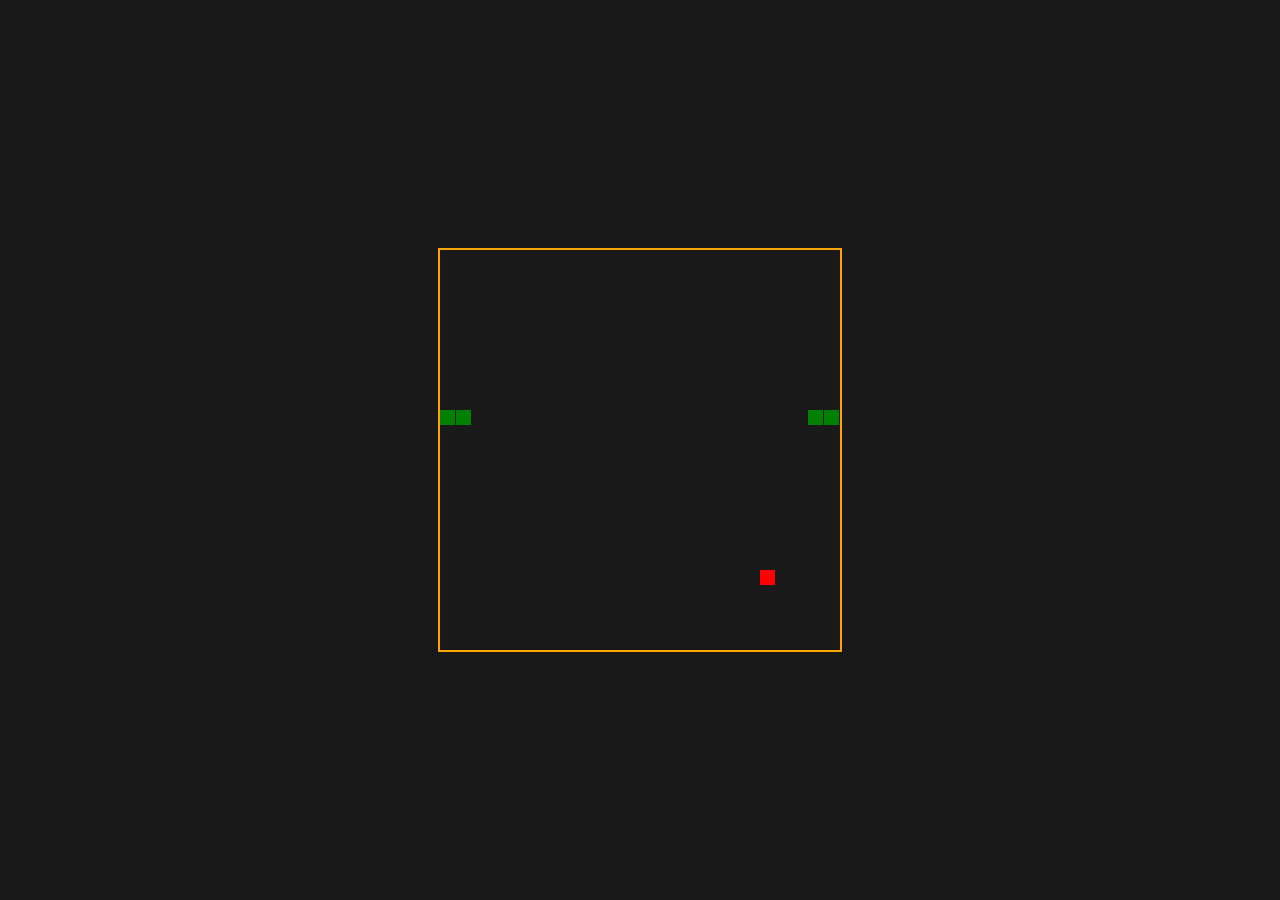
==== index.html @ bcea5a03 "first commit" ====
<!DOCTYPE html>
<html lang="ru">
<head>
    <meta charset="UTF-8">
    <meta http-equiv="X-UA-Compatible" content="IE=edge">
    <meta name="viewport" content="width=device-width, initial-scale=1.0">
    <title>Snake</title>
    <link rel="stylesheet" href="style/style.css">
</head>
<body>
    <canvas id="GameBoard" width="400" height="400"></canvas>
    <script src="js/main.js"></script>
</body>
</html>
---- style/style.css ----
html,
body{
    height: 100%;
    margin: 0 auto;
}
/* Global Params */
body{
    background: #191919;
    display: flex;
    align-items: center;
    justify-content: center;
}

canvas{
    border: 2px solid orange;
}
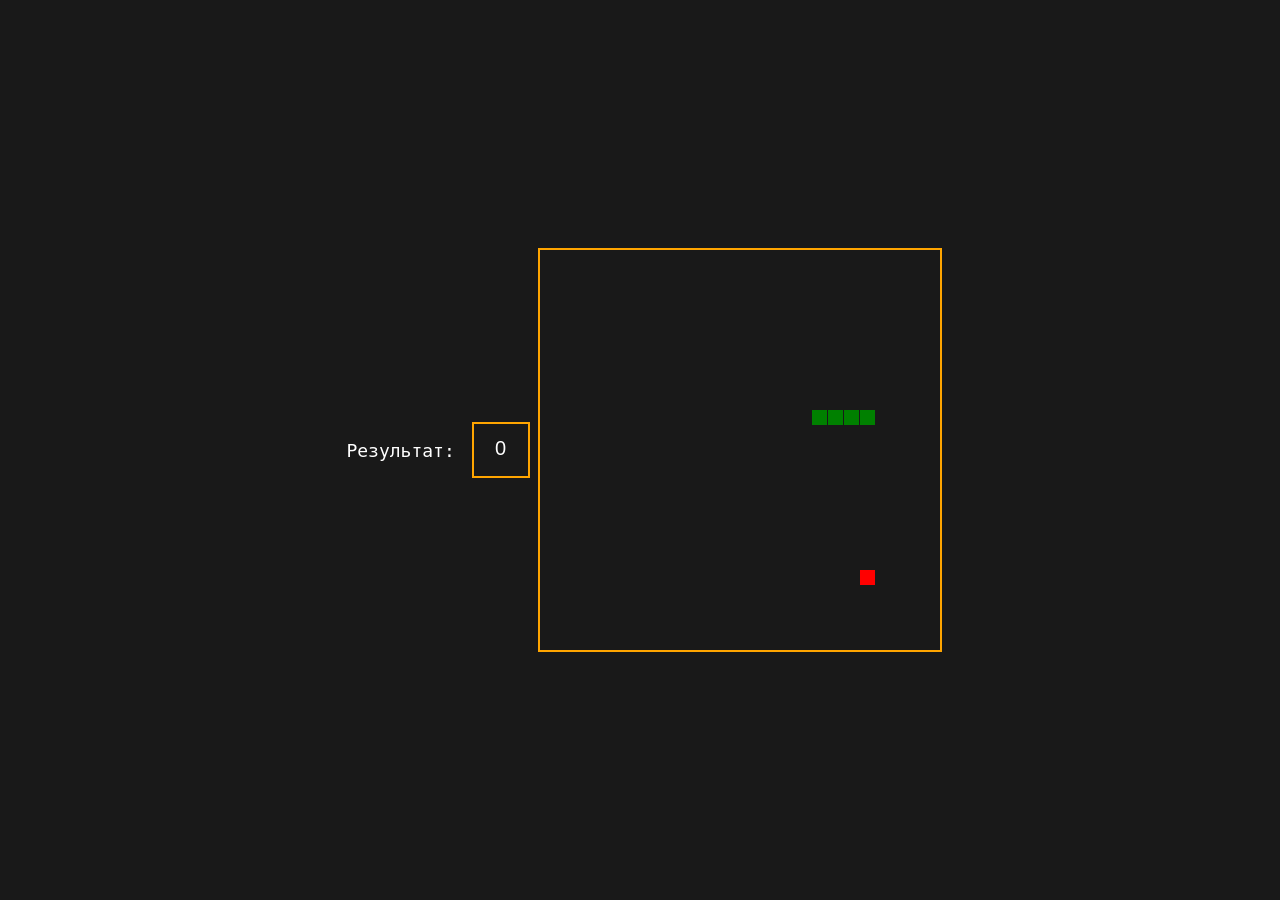
==== commit e14fcb6d: "score add" ====
--- a/index.html
+++ b/index.html
@@ -8,6 +8,7 @@
     <link rel="stylesheet" href="style/style.css">
 </head>
 <body>
+    <div><p>Результат:</p><input type="text" id="result" placeholder="0"></div>
     <canvas id="GameBoard" width="400" height="400"></canvas>
     <script src="js/main.js"></script>
 </body>
--- a/style/style.css
+++ b/style/style.css
@@ -13,4 +13,31 @@
 
 canvas{
     border: 2px solid orange;
+}
+
+div{
+    display: flex;
+    flex-direction: row;
+    justify-content: space-around;
+    align-items: center;
+    width: 200px;
+}
+
+p{
+    color: white;
+    font-family: monospace;
+    font-size: 18px;
+}
+
+input{
+    border: 2px solid orange;
+    background-color: #191919;
+    width: 50px;
+    height: 50px;
+}
+
+input::placeholder{
+    color: white;
+    font-size: 20px;
+    text-align: center;
 }
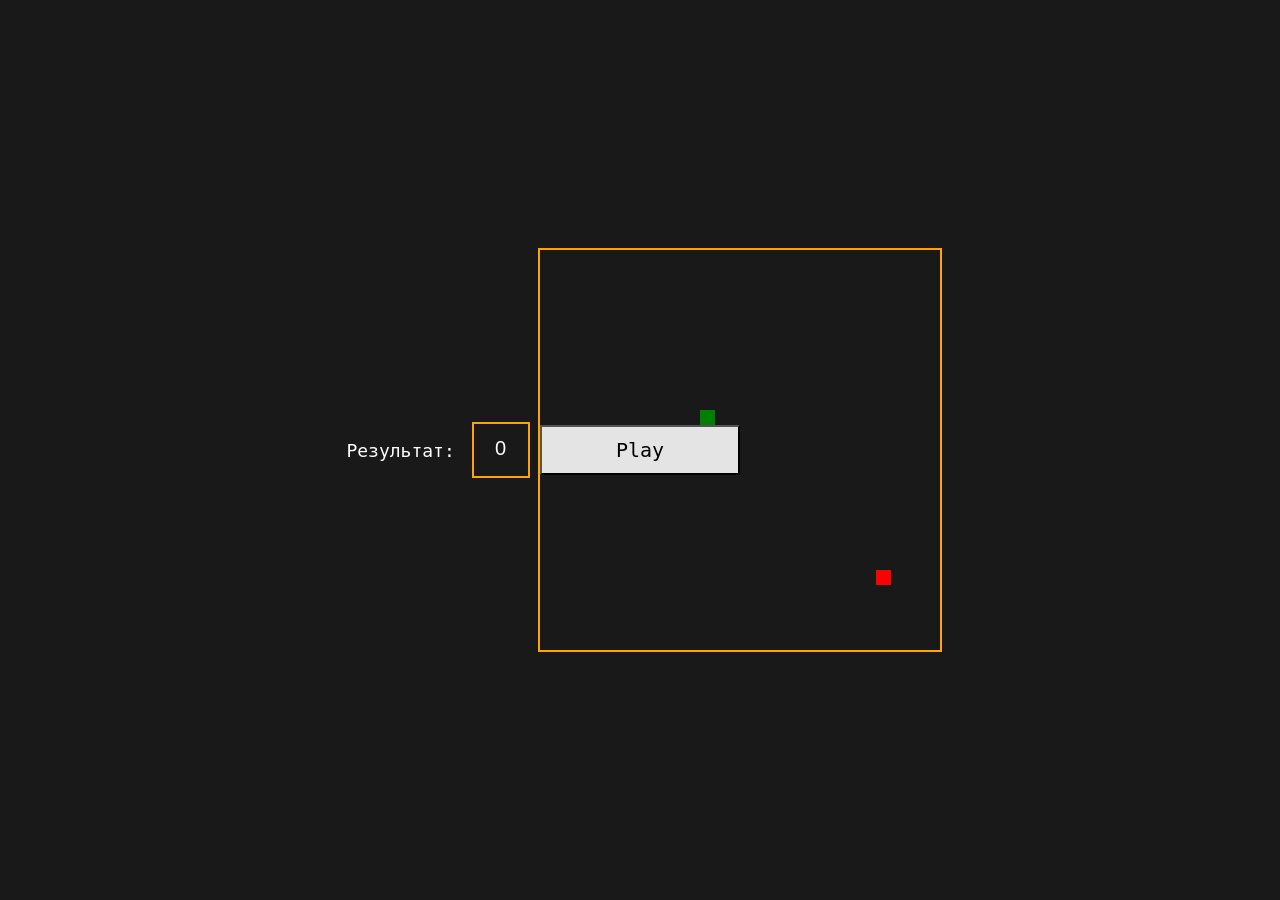
==== commit 73531e80: "fix btn" ====
--- a/index.html
+++ b/index.html
@@ -10,6 +10,7 @@
 <body>
     <div><p>Результат:</p><input type="text" id="result" placeholder="0"></div>
     <canvas id="GameBoard" width="400" height="400"></canvas>
+    <button id="playAgain">Play</button>
     <script src="js/main.js"></script>
 </body>
 </html>
--- a/style/style.css
+++ b/style/style.css
@@ -40,4 +40,21 @@
     color: white;
     font-size: 20px;
     text-align: center;
+}
+
+button{
+    width: 200px;
+    height: 50px;
+    background-color: rgb(228, 228, 228);
+    font-family: monospace;
+    font-size: 20px;
+    display: none;
+    position: absolute;
+    justify-content: space-evenly;
+    align-items: center;
+}
+
+img{
+    width: 25px;
+    height: 25px;
 }
